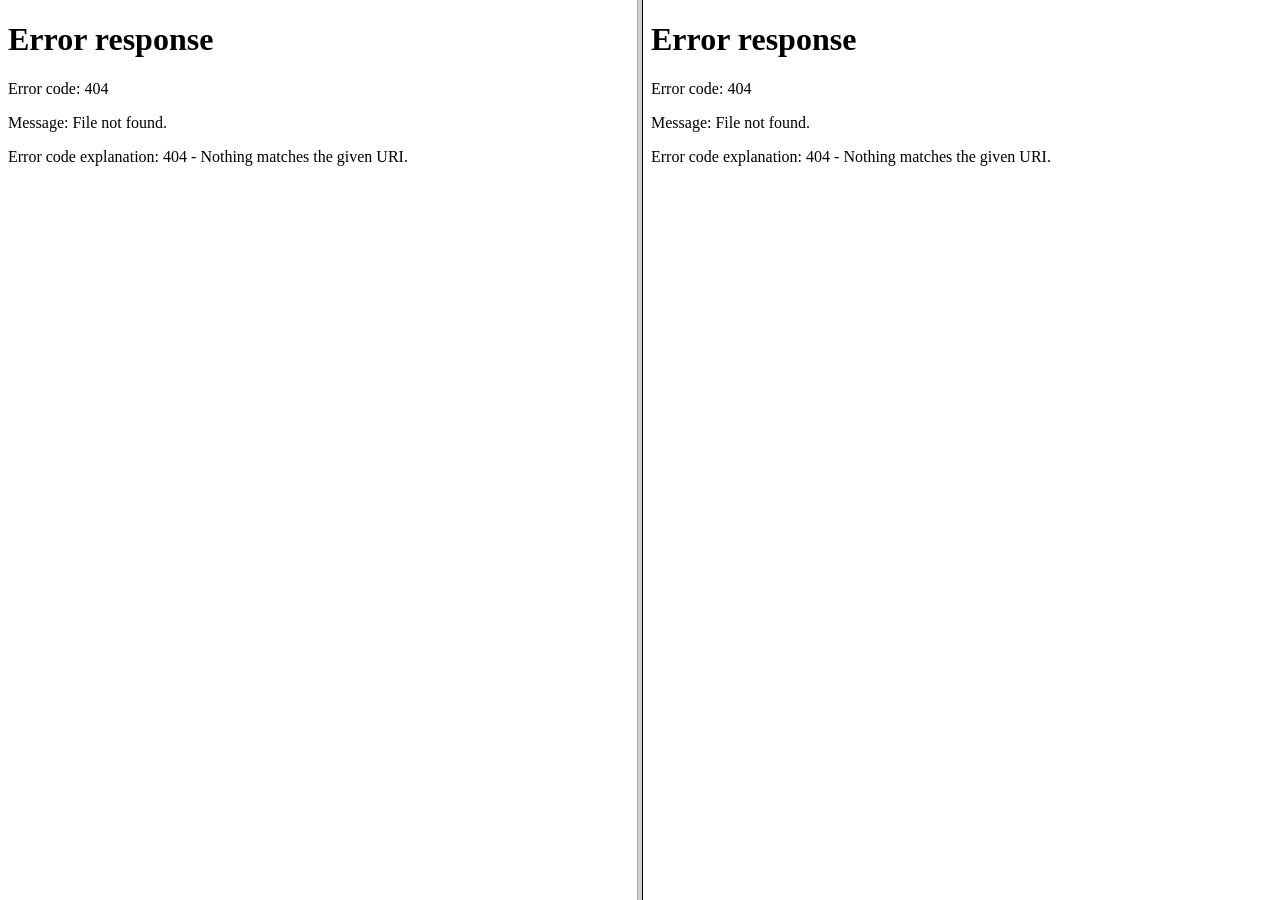
==== index.html @ 975bdf43 "Add files via upload" ====
<!DOCTYPE html>
<html lang="en">
<head>
    <meta charset="UTF-8">
    <meta name="viewport" content="width=device-width, initial-scale=1.0">
    <title>Document</title>
</head>
<frameset cols="50%, 50%">
    <frame src="formbasic.html">
    <frame src="form-bootstrap.html">
</frameset>
<body>
    
</body>
</html>
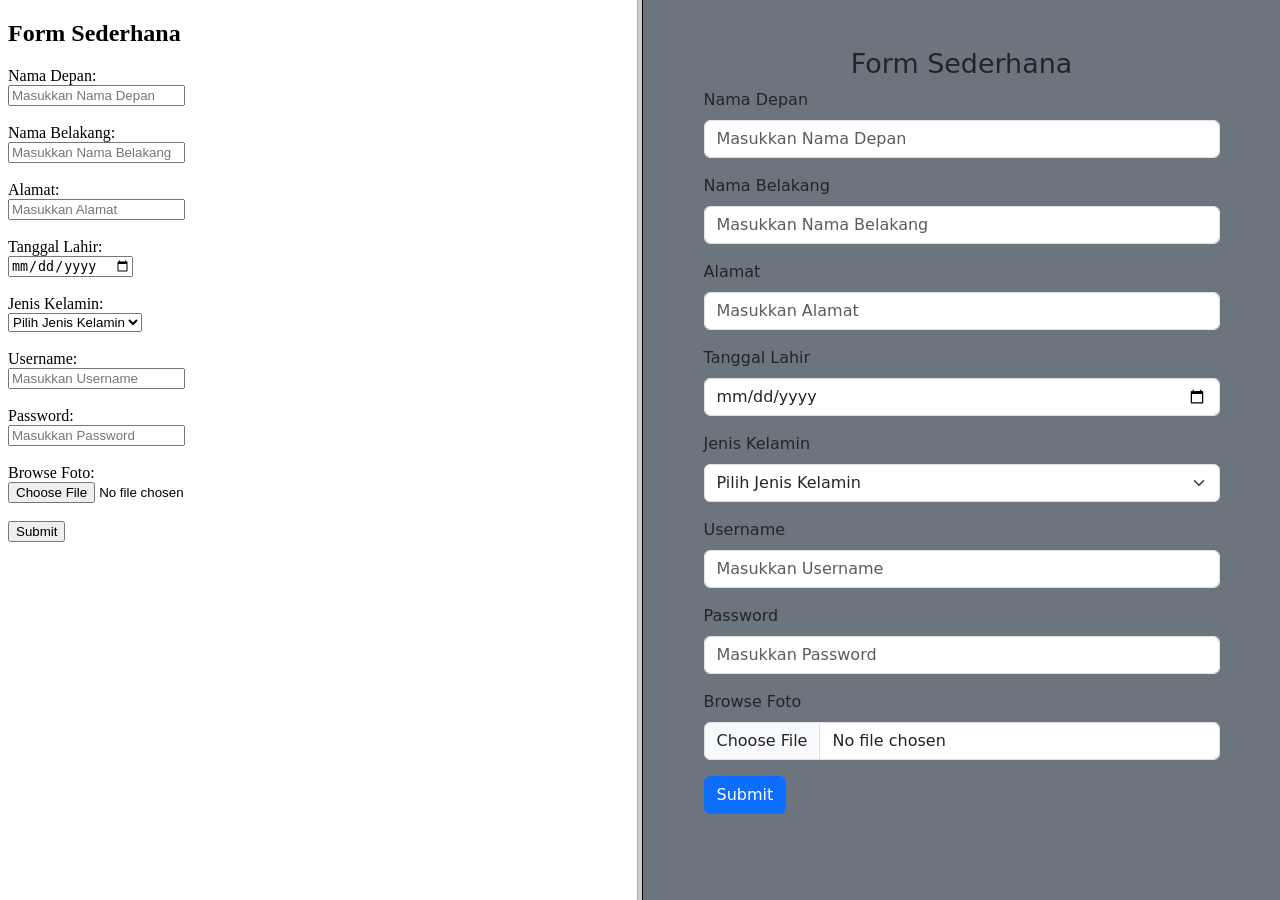
==== commit eff2ef28: "Update index.html" ====
--- a/index.html
+++ b/index.html
@@ -3,13 +3,13 @@
 <head>
     <meta charset="UTF-8">
     <meta name="viewport" content="width=device-width, initial-scale=1.0">
-    <title>Document</title>
+    <title>Tugas Pemrograman Web</title>
 </head>
 <frameset cols="50%, 50%">
     <frame src="formbasic.html">
     <frame src="form-bootstrap.html">
 </frameset>
 <body>
-    
+    //Tugas 23-09-2024
 </body>
-</html>+</html>
